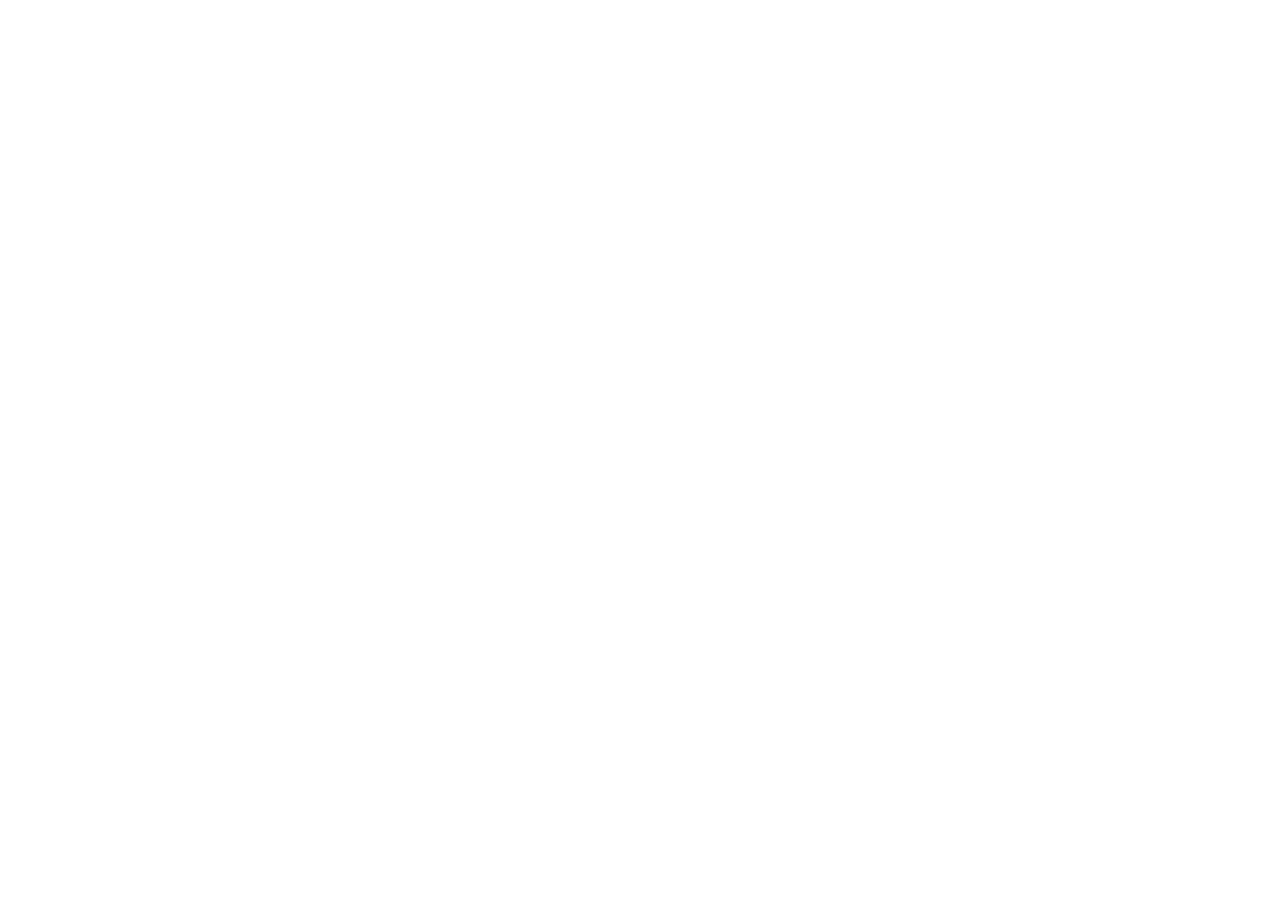
==== CombinationCreate.html @ 436eca87 "Updated Ruleset and more pages." ====
<!DOCTYPE html>
<html lang="en">
<head>
    <meta charset="UTF-8">
    <meta name="viewport" content="width=device-width, initial-scale=1.0">
    <title>Document</title>
</head>
<body>

</body>
</html>
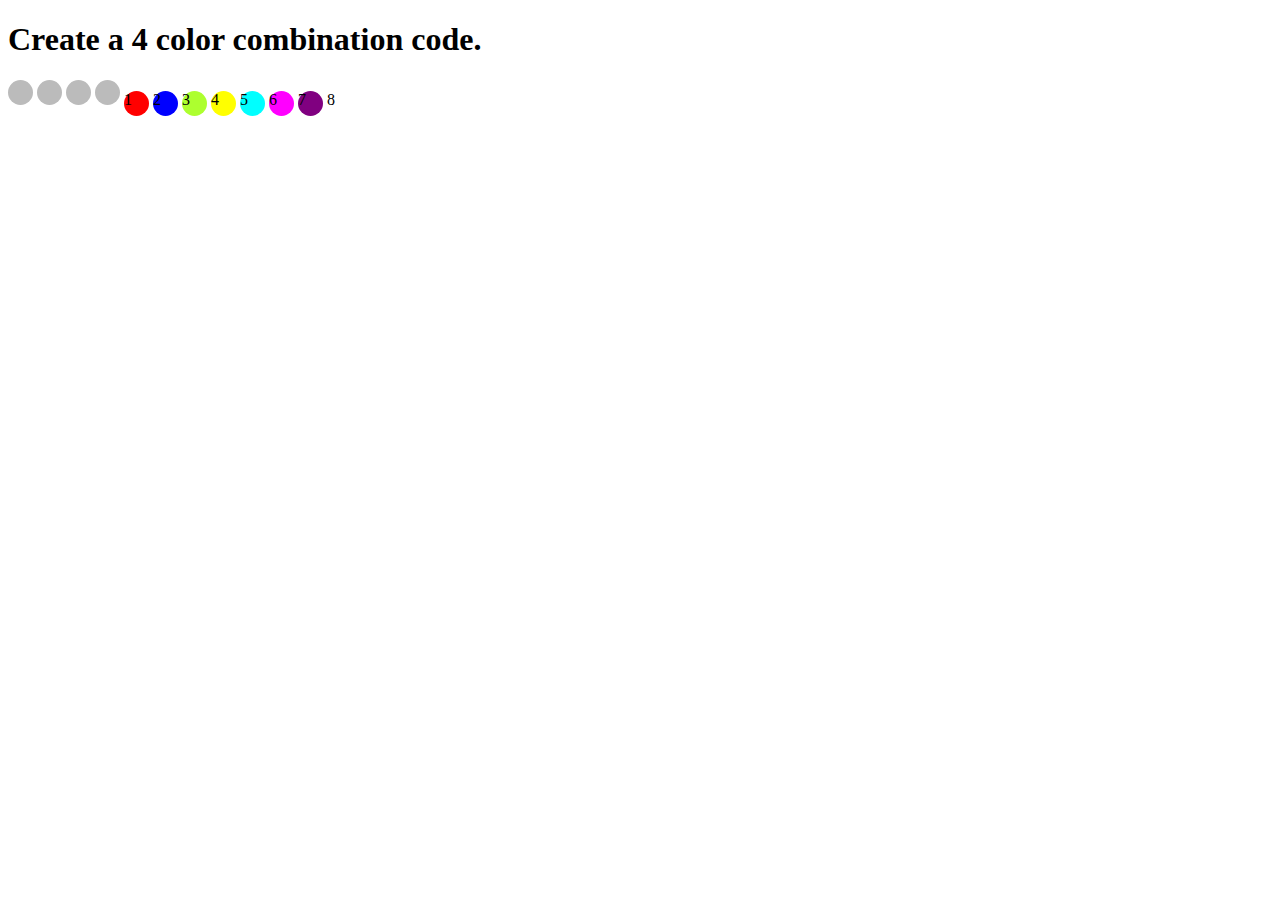
==== commit 2095671a: "Colors added to CombinationCreate" ====
--- a/CombinationCreate.html
+++ b/CombinationCreate.html
@@ -3,9 +3,22 @@
 <head>
     <meta charset="UTF-8">
     <meta name="viewport" content="width=device-width, initial-scale=1.0">
-    <title>Document</title>
+    <title>Placeholder</title>
+    <link rel="stylesheet" href="stylesheet.css">
 </head>
 <body>
-
+    <h1>Create a 4 color combination code.</h1>
+    <span class="dot slot1"></span>
+    <span class="dot slot2"></span>
+    <span class="dot slot3"></span>
+    <span class="dot slot4"></span>
+    <span class="dot c1">1</span>
+    <span class="dot c2">2</span>
+    <span class="dot c3">3</span>
+    <span class="dot c4">4</span>
+    <span class="dot c5">5</span>
+    <span class="dot c6">6</span>
+    <span class="dot c7">7</span>
+    <span class="dot c8">8</span>
 </body>
 </html>--- a/stylesheet.css
+++ b/stylesheet.css
@@ -0,0 +1,32 @@
+.dot {
+    height: 25px;
+    width: 25px;
+    background-color: #bbb;
+    border-radius: 50%;
+    display: inline-block;
+    
+  }
+  .c1 {
+    background-color: red;
+  }
+  .c2 {
+    background-color: blue;
+  }
+  .c3 {
+    background-color: greenyellow;
+  }
+  .c4 {
+    background-color: yellow;
+  }
+  .c5  {
+    background-color: cyan;
+  }
+  .c6 {
+    background-color: magenta;
+  }
+  .c7 {
+    background-color: purple;
+  }
+  .c8 {
+    background-color: white;
+  }
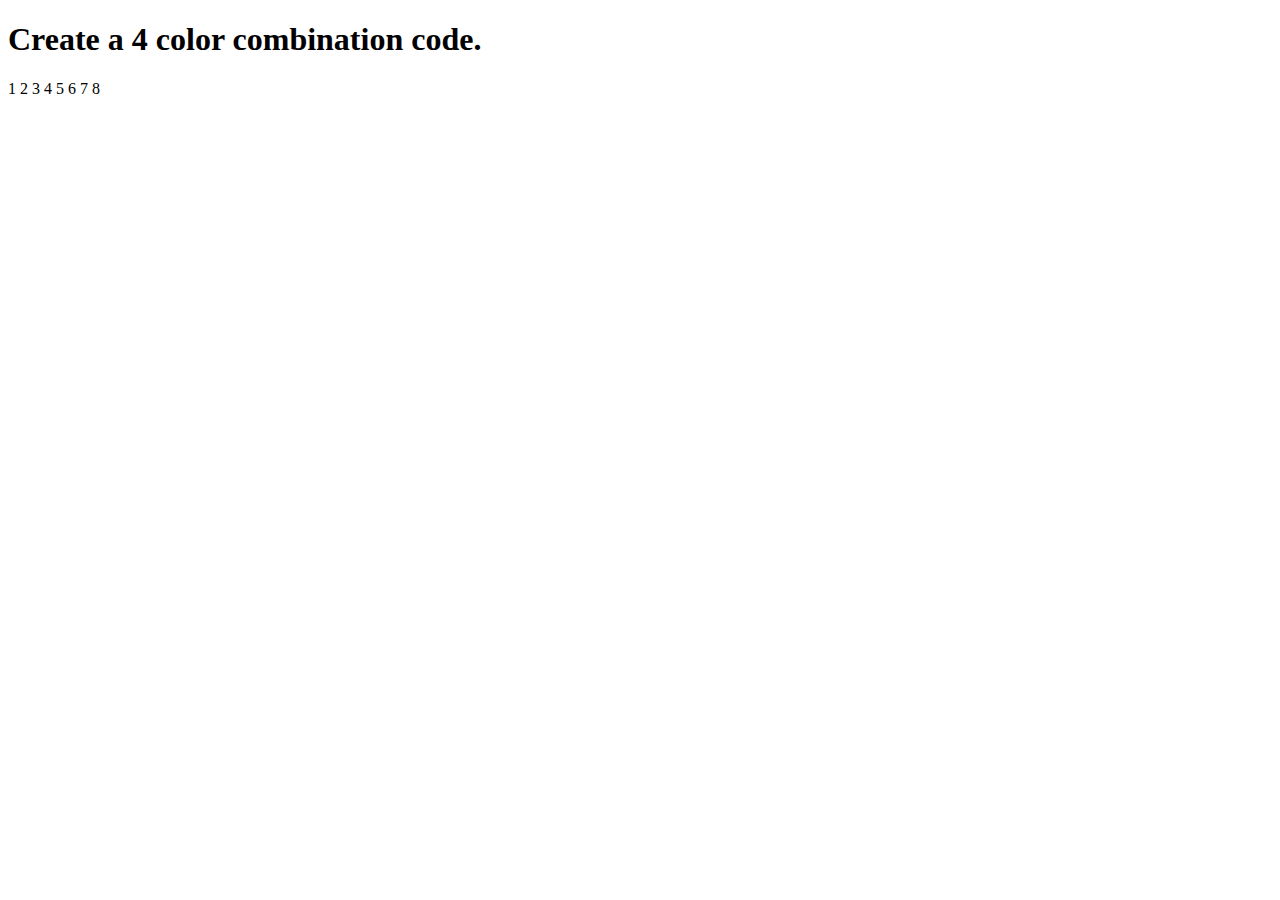
==== commit 14b1548f: "4/12 p1 combination active" ====
--- a/CombinationCreate.html
+++ b/CombinationCreate.html
@@ -8,17 +8,17 @@
 </head>
 <body>
     <h1>Create a 4 color combination code.</h1>
-    <span class="dot slot1"></span>
-    <span class="dot slot2"></span>
-    <span class="dot slot3"></span>
-    <span class="dot slot4"></span>
-    <span class="dot c1">1</span>
-    <span class="dot c2">2</span>
-    <span class="dot c3">3</span>
-    <span class="dot c4">4</span>
-    <span class="dot c5">5</span>
-    <span class="dot c6">6</span>
-    <span class="dot c7">7</span>
-    <span class="dot c8">8</span>
+    <span id="dot slot2"></span>
+    <span id="dot slot3"></span>
+    <span id="dot slot4"></span>
+    <span id="dot slot1"></span>
+    <span id="dot c1">1</span>
+    <span id="dot c2">2</span>
+    <span id="dot c3">3</span>
+    <span id="dot c4">4</span>
+    <span id="dot c5">5</span>
+    <span id="dot c6">6</span>
+    <span id="dot c7">7</span>
+    <span id="dot c8">8</span>
 </body>
 </html>--- a/stylesheet.css
+++ b/stylesheet.css
@@ -6,27 +6,27 @@
     display: inline-block;
     
   }
-  .c1 {
+  #c1 {
     background-color: red;
   }
-  .c2 {
+  #c2 {
     background-color: blue;
   }
-  .c3 {
+  #c3 {
     background-color: greenyellow;
   }
-  .c4 {
+  #c4 {
     background-color: yellow;
   }
-  .c5  {
+  #c5  {
     background-color: cyan;
   }
-  .c6 {
+  #c6 {
     background-color: magenta;
   }
-  .c7 {
+  #c7 {
     background-color: purple;
   }
-  .c8 {
+  #c8 {
     background-color: white;
   }
